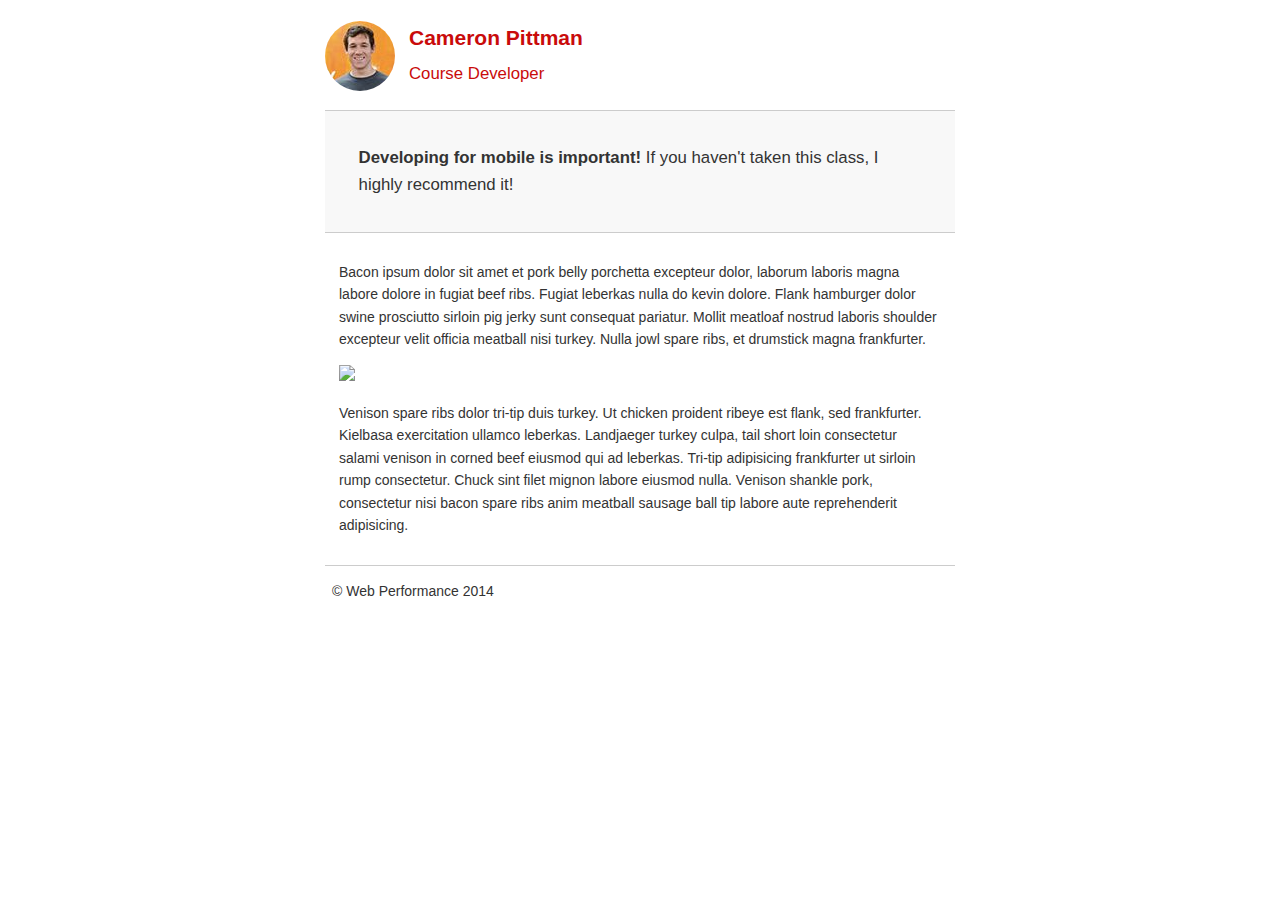
==== project-mobile.html @ b0386b1f "mofy" ====
<!DOCTYPE html>
<html lang="en">
  <head>
    <meta charset="utf-8">
    <meta name="viewport" content="width=device-width, initial-scale=1">
    <meta name="description" content=" FILL ME IN ">
    <meta name="author" content=" FILL ME IN ">
    <title>Cameron Pitman: Portfolio</title>

    <!-- Hmm, what is the impact of web fonts on speed? Measure it... -->
    <!-- <link href="//fonts.googleapis.com/css?family=Open+Sans:400,700" rel="stylesheet"> -->

    <link href="css/style.css" rel="stylesheet">
    <link href="css/print.css" rel="stylesheet" media = "print">

    <script>
      (function(w,g){w['GoogleAnalyticsObject']=g;
      w[g]=w[g]||function(){(w[g].q=w[g].q||[]).push(arguments)};w[g].l=1*new Date();})(window,'ga');

      // Optional TODO: replace with your Google Analytics profile ID.
      ga('create', 'UA-XXXX-Y');
      ga('send', 'pageview');
    </script>
    <script async src="http://www.google-analytics.com/analytics.js"></script>
    <script async src="js/perfmatters.js"></script>
  </head>

  <body>
    <header>
      <a href="/"><img src="img/profilepic.jpg"></a>
      <p>Cameron Pittman<br><span>Course Developer</span></p>
    </header>

    <div class="container">
      <div class="hero">
        <strong>Developing for mobile is important!</strong> If you haven't taken this class, I highly recommend it!
      </div>

      <div class="content">

        <p>Bacon ipsum dolor sit amet et pork belly porchetta excepteur dolor, laborum laboris magna labore dolore in fugiat beef ribs. Fugiat leberkas nulla do kevin dolore. Flank hamburger dolor swine prosciutto sirloin pig jerky sunt consequat pariatur. Mollit meatloaf nostrud laboris shoulder excepteur velit officia meatball nisi turkey. Nulla jowl spare ribs, et drumstick magna frankfurter.</p>

        <img src="img/mobilewebdev.jpg">

        <p>Venison spare ribs dolor tri-tip duis turkey. Ut chicken proident ribeye est flank, sed frankfurter. Kielbasa exercitation ullamco leberkas. Landjaeger turkey culpa, tail short loin consectetur salami venison in corned beef eiusmod qui ad leberkas. Tri-tip adipisicing frankfurter ut sirloin rump consectetur. Chuck sint filet mignon labore eiusmod nulla. Venison shankle pork, consectetur nisi bacon spare ribs anim meatball sausage ball tip labore aute reprehenderit adipisicing.</p>

    </div>

    <footer>
      <p>&copy; Web Performance 2014 <span id="crp-stats"></span></p>
    </footer>
  </body>
</html>
---- css/style.css ----
.hero,footer{border-top:1px solid #ccc}footer span,li p{font-style:italic}html{font-size:100%;overflow-y:scroll;-webkit-tap-highlight-color:transparent;-ms-text-size-adjust:100%;-webkit-text-size-adjust:none}body{margin:0;font-size:14px;line-height:1.61;font-weight:400;background:#fff}b,header p,strong{font-weight:700}body,button,input,select,textarea{font-family:'Open Sans',sans-serif;color:#333}a{color:#12C}a:visited{color:#61C}a:focus{outline:dotted thin}a:active,a:hover{color:#c00;outline:0}code,pre{font-family:monospace,monospace;font-size:1em}ol,ul{margin:1em 0;padding:0 0 0 20px}img{border:0;max-width:100%}.container,footer,header{max-width:45em;margin:0 auto}header{padding:0 .5em;color:#C90B0B}header img{border-radius:40px;float:left}header p{font-size:1.5em;padding-left:4em}header p span{font-size:.8em;font-weight:400}.hero{padding:2em;background-color:#f8f8f8;font-size:1.2em;border-bottom:1px solid #ccc}.content{padding:1em}.content li{list-style-type:none;font-size:1.1em}li img{float:left;padding-right:1em}li p{font-size:.9em}footer{padding:0 .5em}footer span{float:right}@media only screen and (max-width:480px){body{font-size:12px}header p{padding-left:4.5em}}
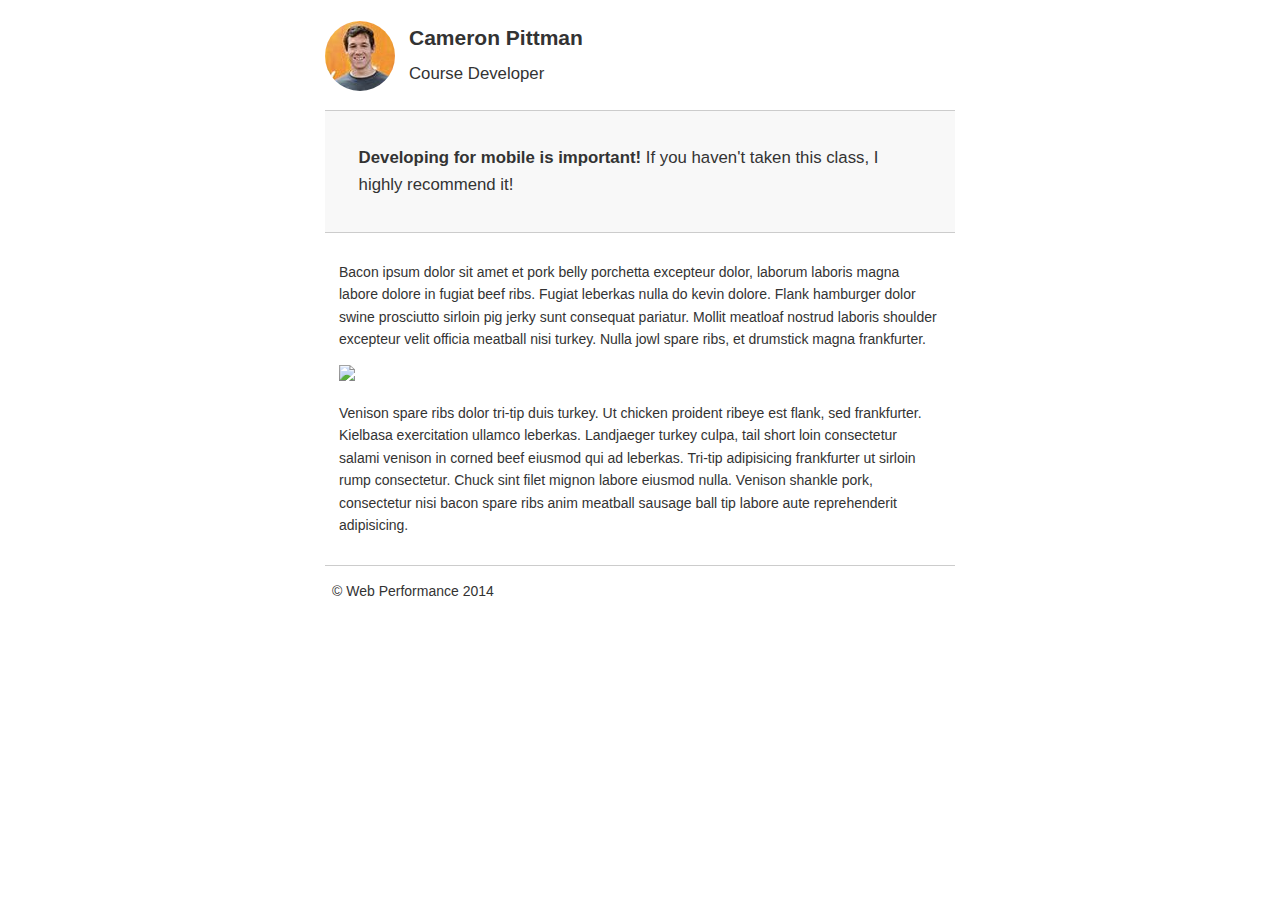
==== commit f9a1cfde: "last" ====
--- a/project-mobile.html
+++ b/project-mobile.html
@@ -12,7 +12,22 @@
 
     <link href="css/style.css" rel="stylesheet">
     <link href="css/print.css" rel="stylesheet" media = "print">
+<style media="screen">
+<style media="screen">
 
+header { padding: 0 0.5em; color: #C90B0B; }
+header img { border-radius: 40px; float: left; }
+header p { font-size:1.5em; font-weight: bold; padding-left: 4em;}
+header p span { font-size: 0.8em; font-weight: normal;}
+
+.content { padding: 1em 1em; }
+.content li { list-style-type: none; font-size: 1.1em;}
+li img { float:left; padding-right: 1em; }
+li p { font-size: 0.9em; font-style: italic; }
+
+footer span { float: right; font-style: italic; }
+</style>
+</style>
     <script>
       (function(w,g){w['GoogleAnalyticsObject']=g;
       w[g]=w[g]||function(){(w[g].q=w[g].q||[]).push(arguments)};w[g].l=1*new Date();})(window,'ga');
--- a/css/style.css
+++ b/css/style.css
@@ -1 +1,42 @@
-.hero,footer{border-top:1px solid #ccc}footer span,li p{font-style:italic}html{font-size:100%;overflow-y:scroll;-webkit-tap-highlight-color:transparent;-ms-text-size-adjust:100%;-webkit-text-size-adjust:none}body{margin:0;font-size:14px;line-height:1.61;font-weight:400;background:#fff}b,header p,strong{font-weight:700}body,button,input,select,textarea{font-family:'Open Sans',sans-serif;color:#333}a{color:#12C}a:visited{color:#61C}a:focus{outline:dotted thin}a:active,a:hover{color:#c00;outline:0}code,pre{font-family:monospace,monospace;font-size:1em}ol,ul{margin:1em 0;padding:0 0 0 20px}img{border:0;max-width:100%}.container,footer,header{max-width:45em;margin:0 auto}header{padding:0 .5em;color:#C90B0B}header img{border-radius:40px;float:left}header p{font-size:1.5em;padding-left:4em}header p span{font-size:.8em;font-weight:400}.hero{padding:2em;background-color:#f8f8f8;font-size:1.2em;border-bottom:1px solid #ccc}.content{padding:1em}.content li{list-style-type:none;font-size:1.1em}li img{float:left;padding-right:1em}li p{font-size:.9em}footer{padding:0 .5em}footer span{float:right}@media only screen and (max-width:480px){body{font-size:12px}header p{padding-left:4.5em}}
+html {
+  font-size: 100%;
+  overflow-y: scroll;
+  -webkit-tap-highlight-color: rgba(0,0,0,0);
+  -ms-text-size-adjust: 100%;
+  -webkit-text-size-adjust: none;
+}
+body { margin: 0; font-size: 14px; line-height: 1.61; font-weight: 400; }
+body, button, input, select, textarea { font-family: 'Open Sans', sans-serif; color: #333; }
+
+a { color: #12C; }
+a:visited { color: #61C; }
+a:focus { outline: thin dotted; }
+a:hover, a:active { color: #c00; outline: 0; }
+
+b, strong { font-weight: bold; }
+pre, code { font-family: monospace, monospace; font-size: 1em; }
+ul, ol { margin: 1em 0; padding: 0 0 0 20px; }
+img { border: 0; max-width: 100%; }
+
+body { background: #fff; }
+header, footer, .container { max-width: 45em; margin: 0 auto; }
+
+
+.hero { padding: 2em; background-color: #f8f8f8; font-size:1.2em;
+  border-bottom: 1px solid #ccc;
+  border-top: 1px solid #ccc;
+}
+
+
+
+footer {
+  padding: 0 0.5em;
+  border-top: 1px solid #ccc;
+}
+
+
+/* Smartphones (portrait) */
+@media only screen and (max-width: 480px) {
+  body { font-size: 12px;}
+  header p { padding-left: 4.5em;}
+}
